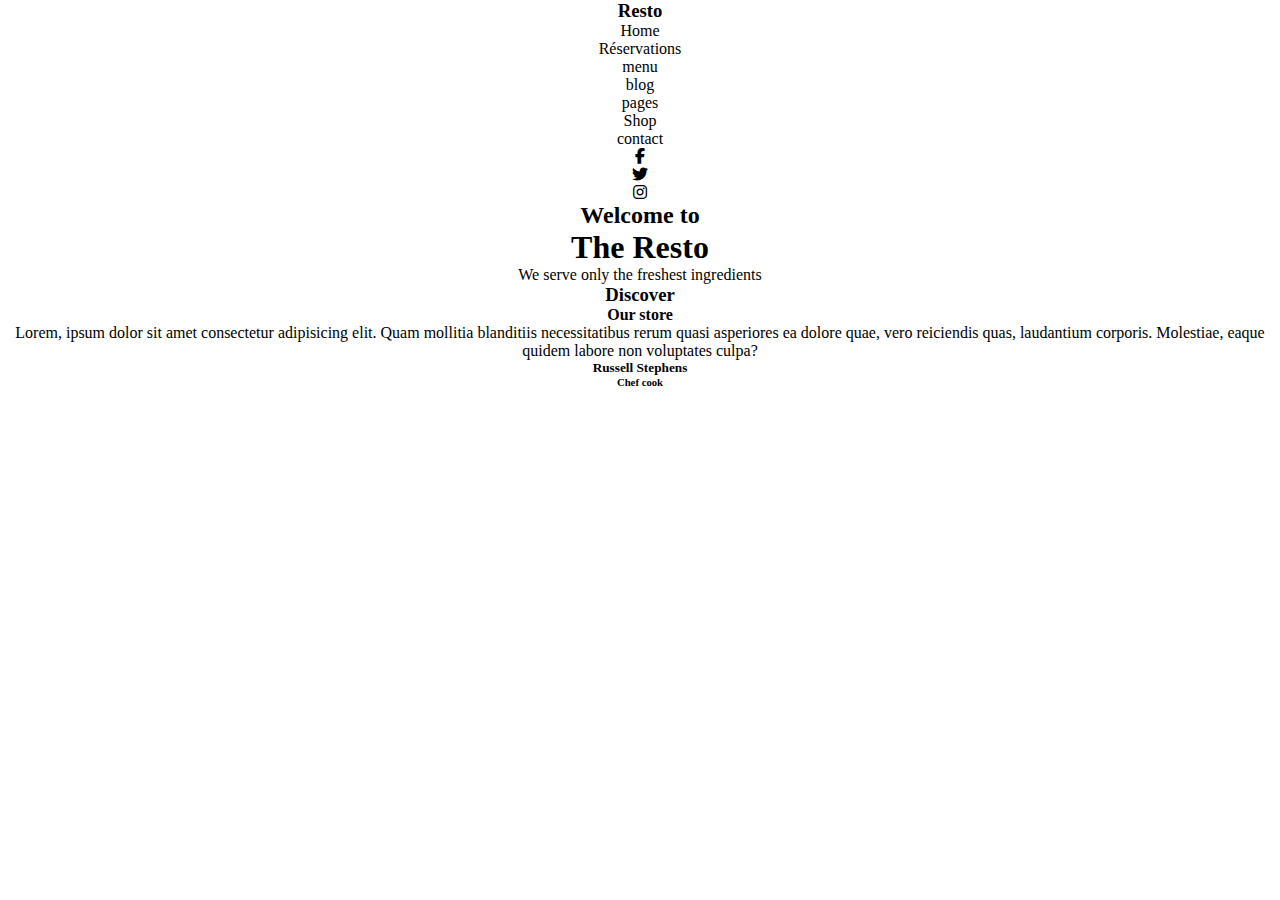
==== TP2/index.html @ 4bb9453b "début tp2 SASS" ====
<!DOCTYPE html>
<html lang="fr">

<head>
    <meta charset="UTF-8">
    <meta http-equiv="X-UA-Compatible" content="IE=edge">
    <meta name="viewport" content="width=device-width, initial-scale=1.0">
    <link rel="stylesheet" href="./assets/styles/index.css">
    <link rel="stylesheet" href="https://cdnjs.cloudflare.com/ajax/libs/font-awesome/6.1.1/css/all.min.css">
    <title>cook web</title>
</head>

<body>

    <nav>
        <h3>Resto</h3>
        <div class="ul1">
            <ul>
                <li>Home</li>
                <li>Réservations</li>
                <li>menu</li>
                <li>blog</li>
                <li>pages</li>
                <li>Shop</li>
                <li>contact</li>
            </ul>
        </div>
        <div class="ul2">
            <li><i class="fa-brands fa-facebook-f"></i></li>
            <li><i class="fa-brands fa-twitter"></i></li>
            <li><i class="fa-brands fa-instagram"></i></li>
        </div>
    </nav>
    <header>
        <div class="header-content">
            <h2>Welcome to</h2>
            <h1>The Resto</h1>
            <div class="ic-platebg"></div>
            <p>We serve only the freshest ingredients</p>
        </div>
        <div class="header-grid">
            <div class="left-grid">
                <h3>Discover</h3>
                <h4>Our store</h4>
                <div class="ic-plate"></div>
                <p>Lorem, ipsum dolor sit amet consectetur adipisicing elit. Quam mollitia blanditiis necessitatibus
                    rerum quasi asperiores ea dolore quae, vero reiciendis quas, laudantium corporis. Molestiae, eaque
                    quidem labore non voluptates culpa?</p>
                <div class="img-Russell"></div>
                <h5>Russell Stephens</h5>
                <h6>Chef cook</h6>
            </div>
            <div class="right-grid"></div>
        </div>
    </header>
    <main class="main1"></main>
</body>

</html>
---- TP2/assets/styles/index.css ----
@font-face {
  font-family: "Allura";
  src: url(../fonts/Allura-Regular.ttf);
}
@font-face {
  font-family: "Poppins";
  src: url(../fonts/Poppins-Medium.ttf);
}
@font-face {
  font-family: "Roboto";
  src: url(../fonts/Roboto-Light.ttf);
}
html {
  scroll-behavior: smooth;
}

* {
  padding: 0;
  margin: 0;
  box-sizing: border-box;
  list-style: none;
}

body {
  margin: 0 auto;
  text-align: center;
  min-height: 100vh;
}/*# sourceMappingURL=index.css.map */
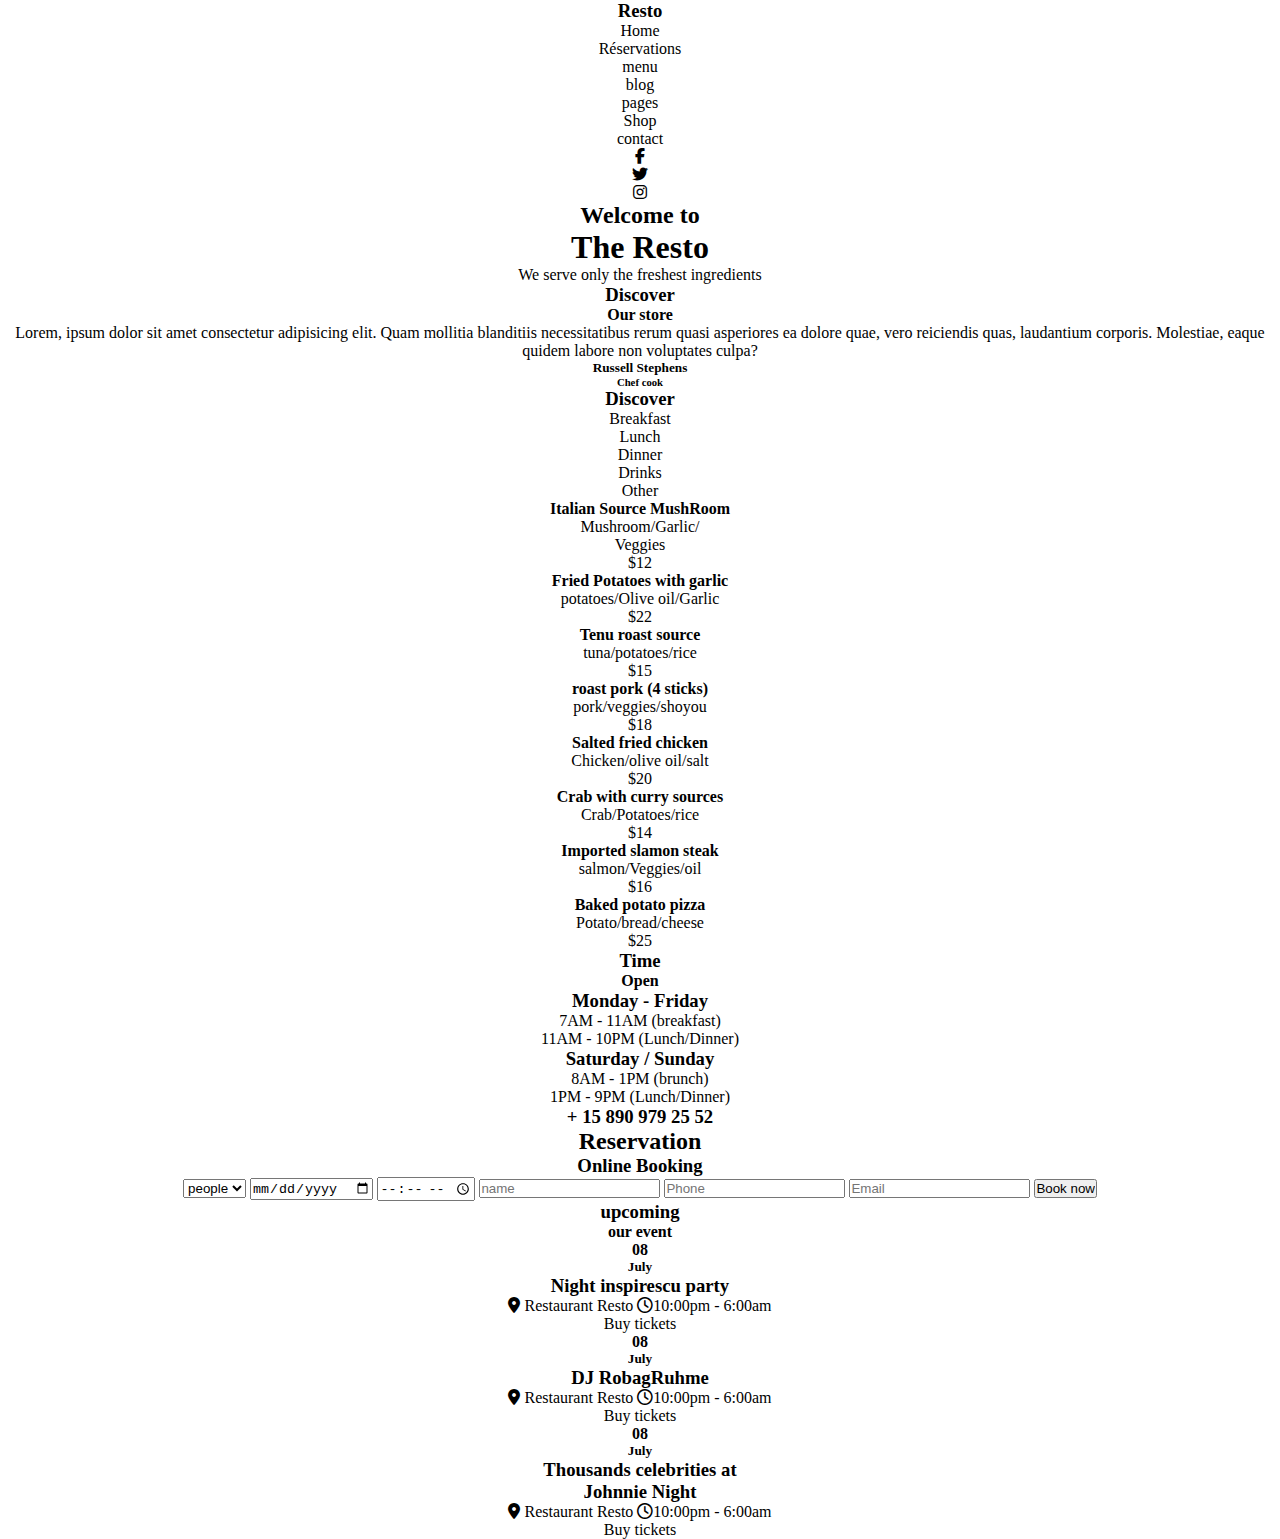
==== commit e16f1ace: "fin section 3 html" ====
--- a/TP2/index.html
+++ b/TP2/index.html
@@ -46,14 +46,184 @@
                 <p>Lorem, ipsum dolor sit amet consectetur adipisicing elit. Quam mollitia blanditiis necessitatibus
                     rerum quasi asperiores ea dolore quae, vero reiciendis quas, laudantium corporis. Molestiae, eaque
                     quidem labore non voluptates culpa?</p>
-                <div class="img-Russell"></div>
+                <div class="ic-plate"></div>
                 <h5>Russell Stephens</h5>
                 <h6>Chef cook</h6>
             </div>
             <div class="right-grid"></div>
         </div>
     </header>
-    <main class="main1"></main>
+    <main>
+        <section class="section1">
+            <h3>Discover</h3>
+            <div class="ic-plate"></div>
+            <ul>
+                <li>Breakfast</li>
+                <li>Lunch</li>
+                <li>Dinner</li>
+                <li>Drinks</li>
+                <li>Other</li>
+            </ul>
+            <div class="grid-plat">
+                <div class="italian">
+                    <div class="img-italian"></div>
+                    <h4>Italian Source MushRoom</h4>
+                    <p>Mushroom/Garlic/</br>Veggies</p>
+                    <p>$12</p>
+                </div>
+
+                <div class="Fried">
+                    <div class="img-fried"></div>
+                    <h4>Fried Potatoes with garlic</h4>
+                    <p>potatoes/Olive oil/Garlic</p>
+                    <p>$22</p>
+                </div>
+
+                <div class="tenu">
+                    <div class="img-tenu"></div>
+                    <h4>Tenu roast source</h4>
+                    <p>tuna/potatoes/rice</p>
+                    <p>$15</p>
+                </div>
+            </div>
+
+            <div class="roast">
+                <div class="img-roast"></div>
+                <h4> roast pork (4 sticks)</h4>
+                <p>pork/veggies/shoyou</p>
+                <p>$18</p>
+            </div>
+
+            <div class="salted">
+                <div class="img-salted"></div>
+                <h4>Salted fried chicken</h4>
+                <p>Chicken/olive oil/salt</p>
+                <p>$20</p>
+            </div>
+
+            <div class="crab">
+                <div class="img-crab"></div>
+                <h4>Crab with curry sources</h4>
+                <p>Crab/Potatoes/rice</p>
+                <p>$14</p>
+            </div>
+
+            <div class="Imported">
+                <div class="img-imported"></div>
+                <h4>Imported slamon steak</h4>
+                <p>salmon/Veggies/oil</p>
+                <p>$16</p>
+            </div>
+
+            <div class="baked">
+                <div class="img-baked"></div>
+                <h4>Baked potato pizza</h4>
+                <p>Potato/bread/cheese</p>
+                <p>$25</p>
+            </div>
+            </div>
+
+        </section>
+        <section class="section2">
+            <div class="grid-reservation">
+                <div class="time">
+                    <h3>Time</h3>
+                    <h4>Open</h4>
+                    <div class="ic-plate"></div>
+                    <div class="date">
+                        <h3>Monday - Friday</h3>
+                        <p>7AM - 11AM (breakfast)</br>
+                            11AM - 10PM (Lunch/Dinner)</p>
+                    </div>
+
+                    <div class="date">
+                        <h3>Saturday / Sunday</h3>
+                        <p>8AM - 1PM (brunch)</br>
+                            1PM - 9PM (Lunch/Dinner)</p>
+                    </div>
+                    <div class="date">
+                        <h3>+ 15 890 979 25 52</h3>
+                    </div>
+                </div>
+                <div class="form">
+                    <h2>Reservation</h2>
+                    <h3>Online Booking</h3>
+                    <div class="ic-platebg"></div>
+                    <form action="#">
+                        <select id="people">
+                            <option value="peole">people</option>
+                            <option value="ggg">ggg</option>
+
+                        </select>
+                        <input type="date" id="date">
+                        <input type="time" id="time">
+                        <input type="text" placeholder="name">
+                        <input type="number" placeholder="Phone">
+                        <input type="email" placeholder="Email">
+                        <input type="submit" value="Book now">
+                    </form>
+                </div>
+            </div>
+
+
+        </section>
+        <section class="section3">
+            <h3>upcoming</h3>
+            <h4>our event</h4>
+            <div class="ic-plateBG"></div>
+            <div class="event-grid">
+                <div class="grid1">
+                    <div class="img-grid1">
+                        <div class="date-event">
+                            <h4>08</h4>
+                            <h5>July</h5>
+                        </div>
+                    </div>
+                    <div class="grid-text">
+                        <h3>Night inspirescu party</h3>
+                        <p><i class="fa-solid fa-location-dot"></i> Restaurant Resto
+                            <i class="fa-regular fa-clock"></i>10:00pm - 6:00am </p>
+                        <a href="#">Buy tickets</a>
+                    </div>
+                </div>
+                <div class="grid2">
+                    <div class="img-grid2">
+                        <div class="date-event">
+                            <h4>08</h4>
+                            <h5>July</h5>
+                        </div>
+                    </div>
+                    <div class="grid-text">
+                        <h3>DJ RobagRuhme</h3>
+                        <p><i class="fa-solid fa-location-dot"></i> Restaurant Resto
+                            <i class="fa-regular fa-clock"></i>10:00pm - 6:00am </p>
+                        <a href="#">Buy tickets</a>
+                    </div>
+
+
+
+                </div>
+                <div class="grid3">
+                    <div class="img-grid3">
+                        <div class="date-event">
+                            <h4>08</h4>
+                            <h5>July</h5>
+                        </div>
+                    </div>
+                    <div class="grid-text">
+                        <h3>Thousands celebrities at</br>Johnnie Night</h3>
+                        <p><i class="fa-solid fa-location-dot"></i> Restaurant Resto
+                            <i class="fa-regular fa-clock"></i>10:00pm - 6:00am </p>
+                        <a href="#">Buy tickets</a>
+                    </div>
+
+
+
+                </div>
+            </div>
+        </section>
+        <section class="section4"></section>
+    </main>
 </body>
 
 </html>--- a/TP2/assets/styles/index.css
+++ b/TP2/assets/styles/index.css
@@ -19,10 +19,18 @@
   margin: 0;
   box-sizing: border-box;
   list-style: none;
+  text-decoration: none;
 }
 
 body {
   margin: 0 auto;
   text-align: center;
   min-height: 100vh;
+}
+
+a {
+  color: black;
+}
+a:visited {
+  color: black;
 }/*# sourceMappingURL=index.css.map */